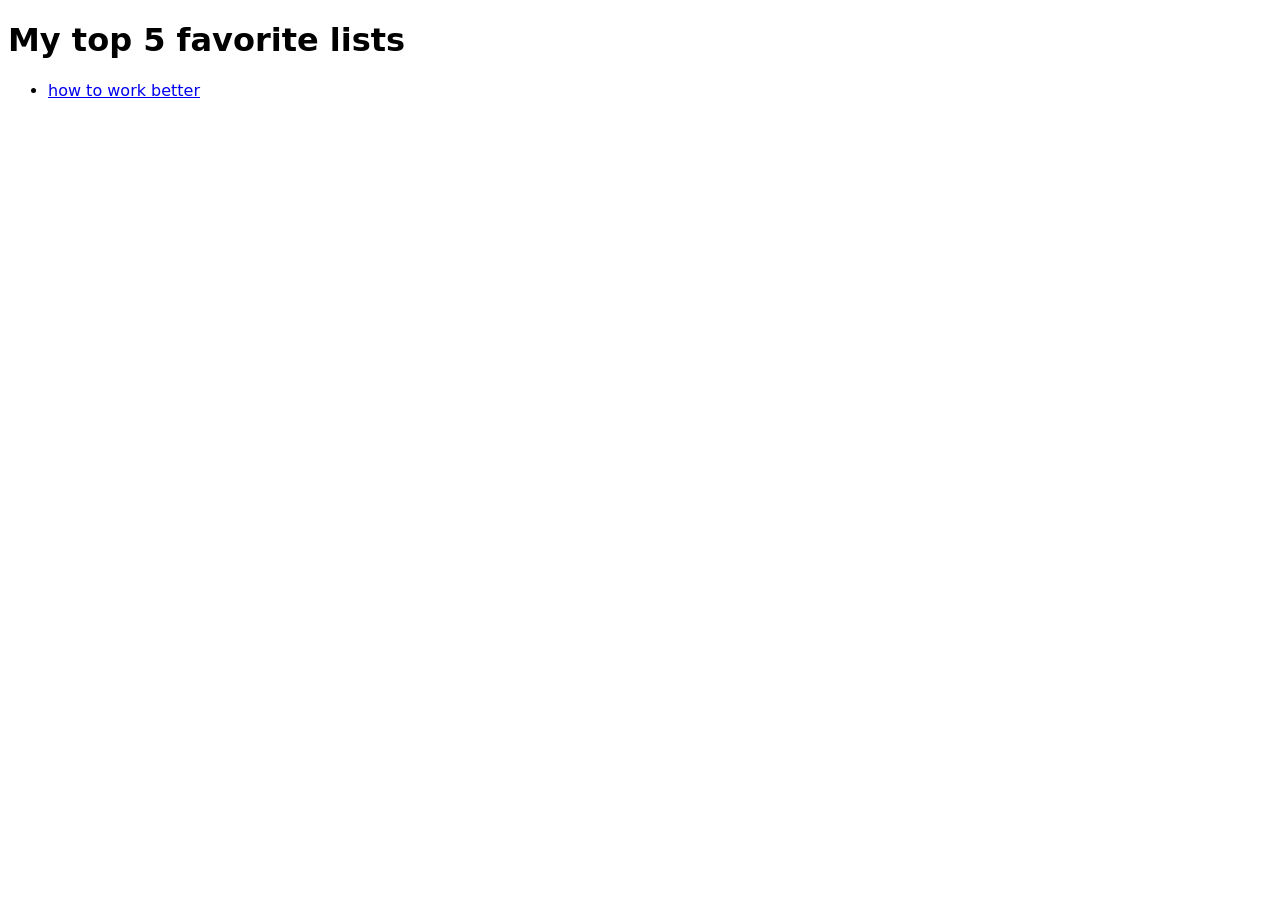
==== index.html @ de807348 "first version" ====
<!DOCTYPE html>
<html lang="en">
<head>
	<meta charset="UTF-8">
	<meta name="viewport" content="width=device-width, initial-scale=1.0">
	<title>Document</title>
	<link rel="stylesheet" href="style.css">

</head>
<body>
	<h1>My top 5 favorite lists</h1>

	<ul>
		<li><a href="how-to-work-better.html">how to work better</a></li>
	</ul>

</body>
</html>
---- style.css ----
body {
	font-family: system-ui;
}
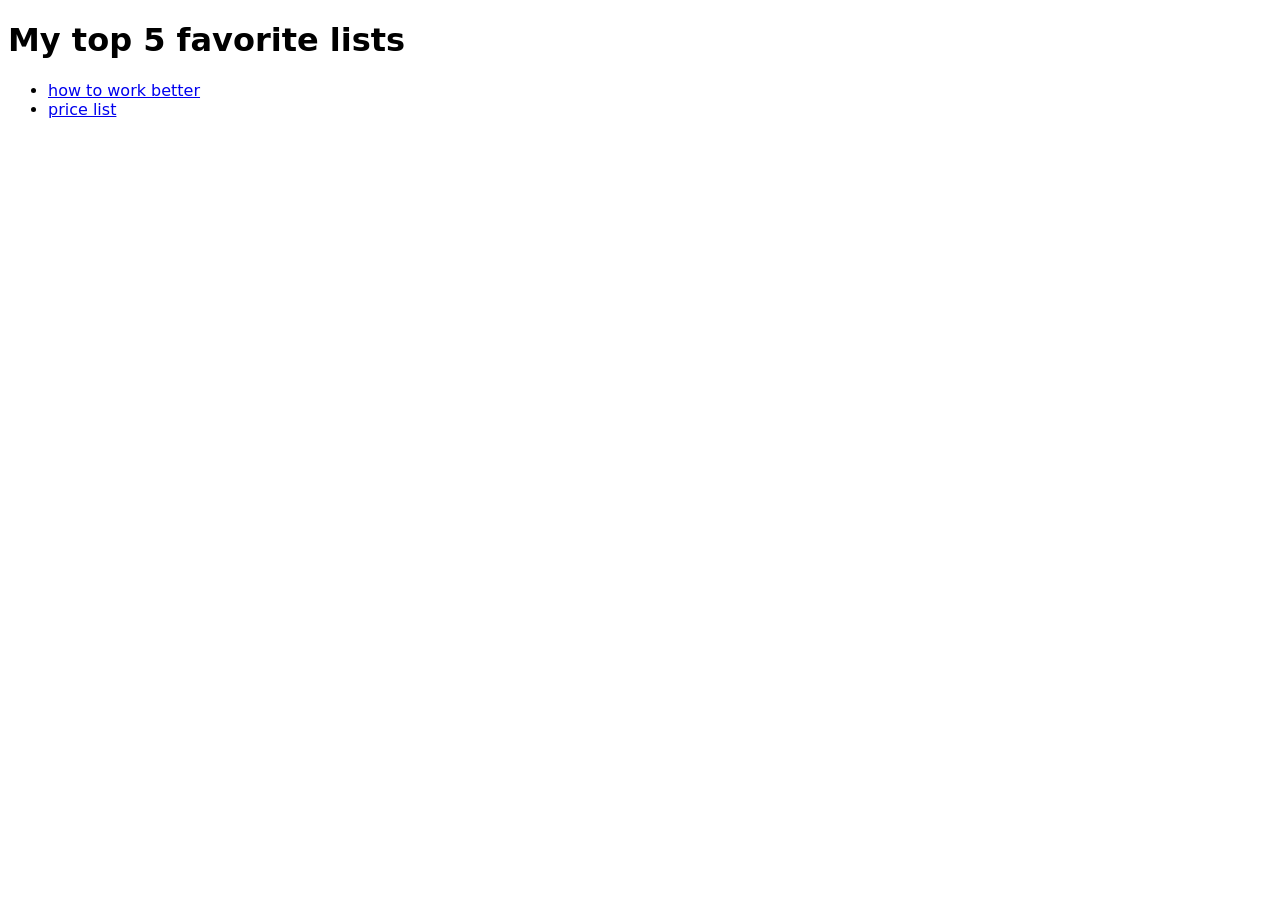
==== commit ebf8dfca: "Update index.html" ====
--- a/index.html
+++ b/index.html
@@ -12,6 +12,7 @@
 
 	<ul>
 		<li><a href="how-to-work-better.html">how to work better</a></li>
+		<li><a href="price-list.html">price list</a></li>
 	</ul>
 
 </body>
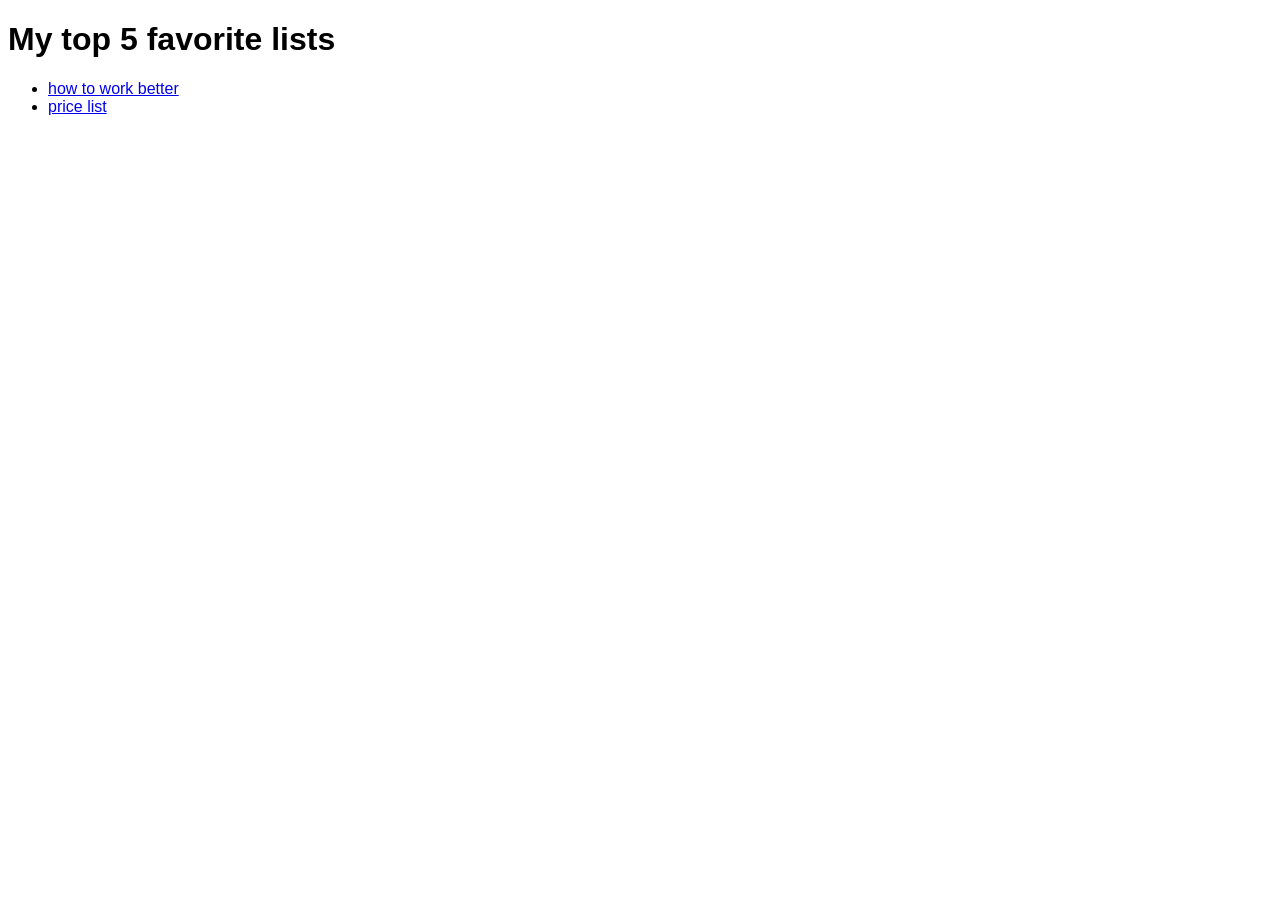
==== commit a42d566a: "Update index.html" ====
--- a/index.html
+++ b/index.html
@@ -6,6 +6,10 @@
 	<title>Document</title>
 	<link rel="stylesheet" href="style.css">
 
+	<link rel="stylesheet" href="cooperfont/cooperfont.css">
+	<style>
+		body { font-family: "cooper-font", sans-serif;}
+	</style>
 </head>
 <body>
 	<h1>My top 5 favorite lists</h1>
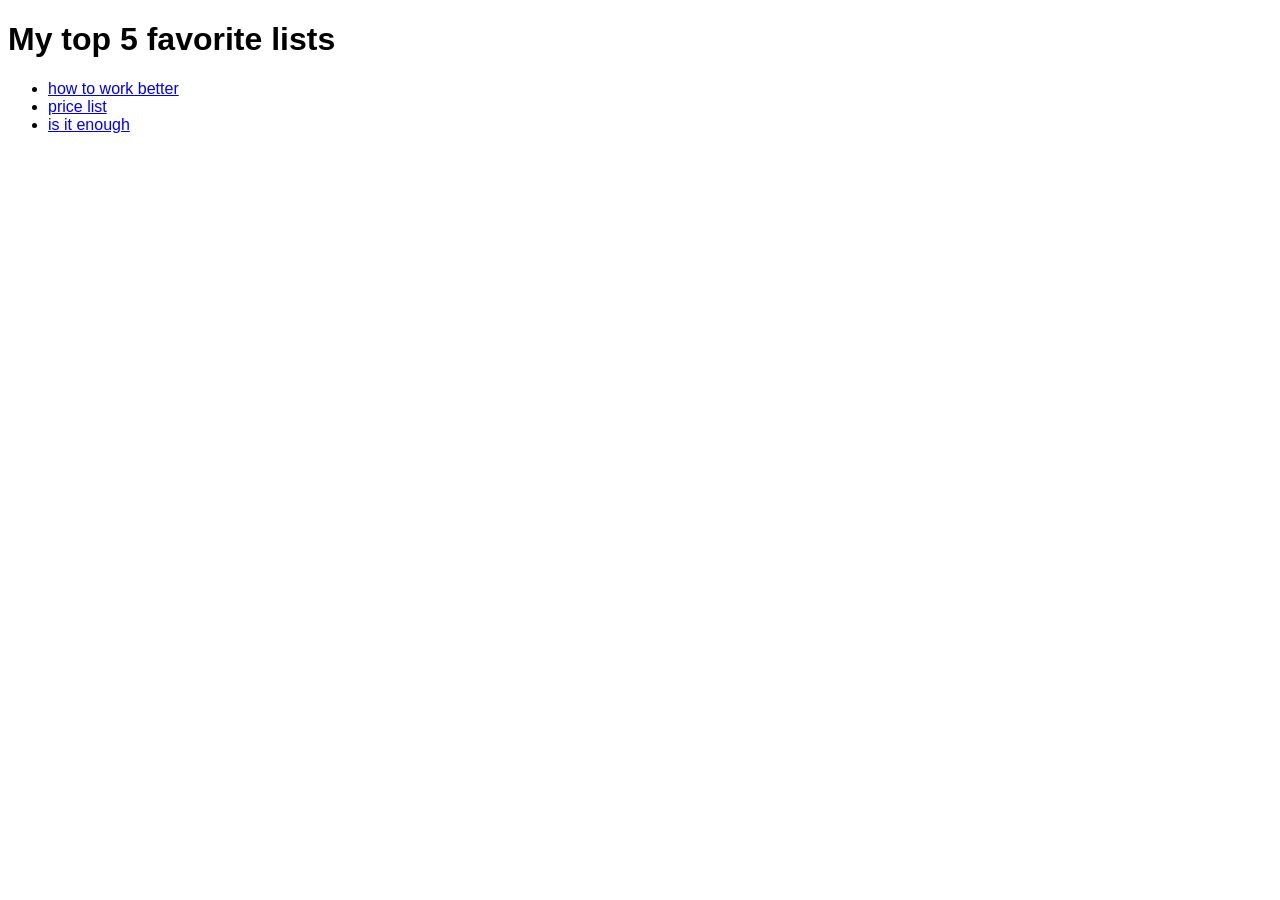
==== commit a501d898: "Update index.html" ====
--- a/index.html
+++ b/index.html
@@ -17,6 +17,7 @@
 	<ul>
 		<li><a href="how-to-work-better.html">how to work better</a></li>
 		<li><a href="price-list.html">price list</a></li>
+		<li><a href="is-it-enough.html"> is it enough</a></li>
 	</ul>
 
 </body>
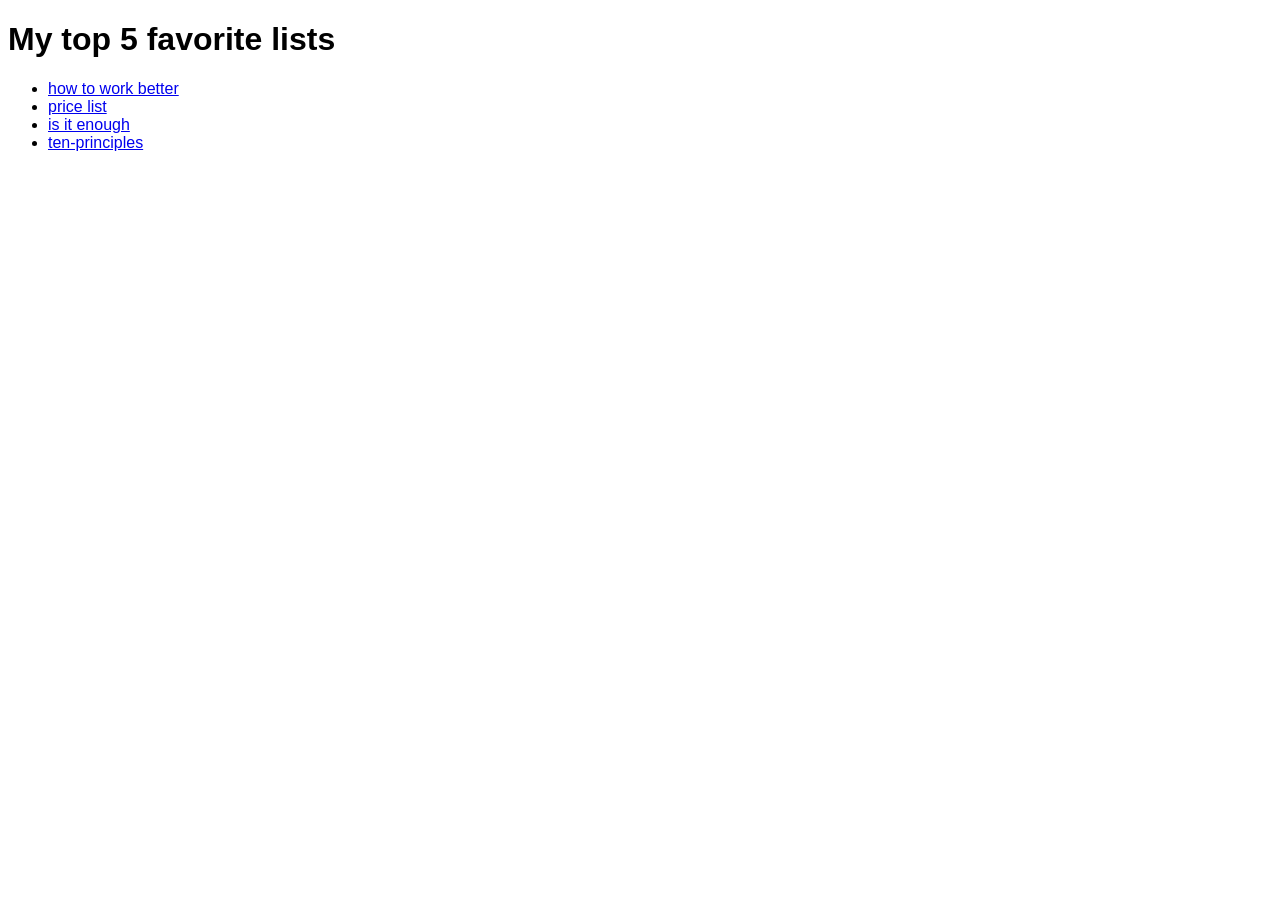
==== commit a0af3c09: "neww" ====
--- a/index.html
+++ b/index.html
@@ -18,7 +18,11 @@
 		<li><a href="how-to-work-better.html">how to work better</a></li>
 		<li><a href="price-list.html">price list</a></li>
 		<li><a href="is-it-enough.html"> is it enough</a></li>
+		<li><a href="ten-principles.html">ten-principles</a></li>
 	</ul>
+
+	<img src="ma passion.svg" alt="">
+	<img src="images.jpeg" alt="">
 
 </body>
 </html>
--- a/style.css
+++ b/style.css
@@ -1,3 +1,21 @@
 body {
 	font-family: system-ui;
 }
+
+
+img{max-width: 100%;}
+
+
+.grid-boxes{
+	display:grid;
+	grid-template-columns: 
+		repeat(
+			auto-fill,
+			minmax(
+				min(15rem,100%),1fr
+			)
+		)
+	;
+	grid-auto-rows: 1fr;
+	gap: 1rem;
+}
